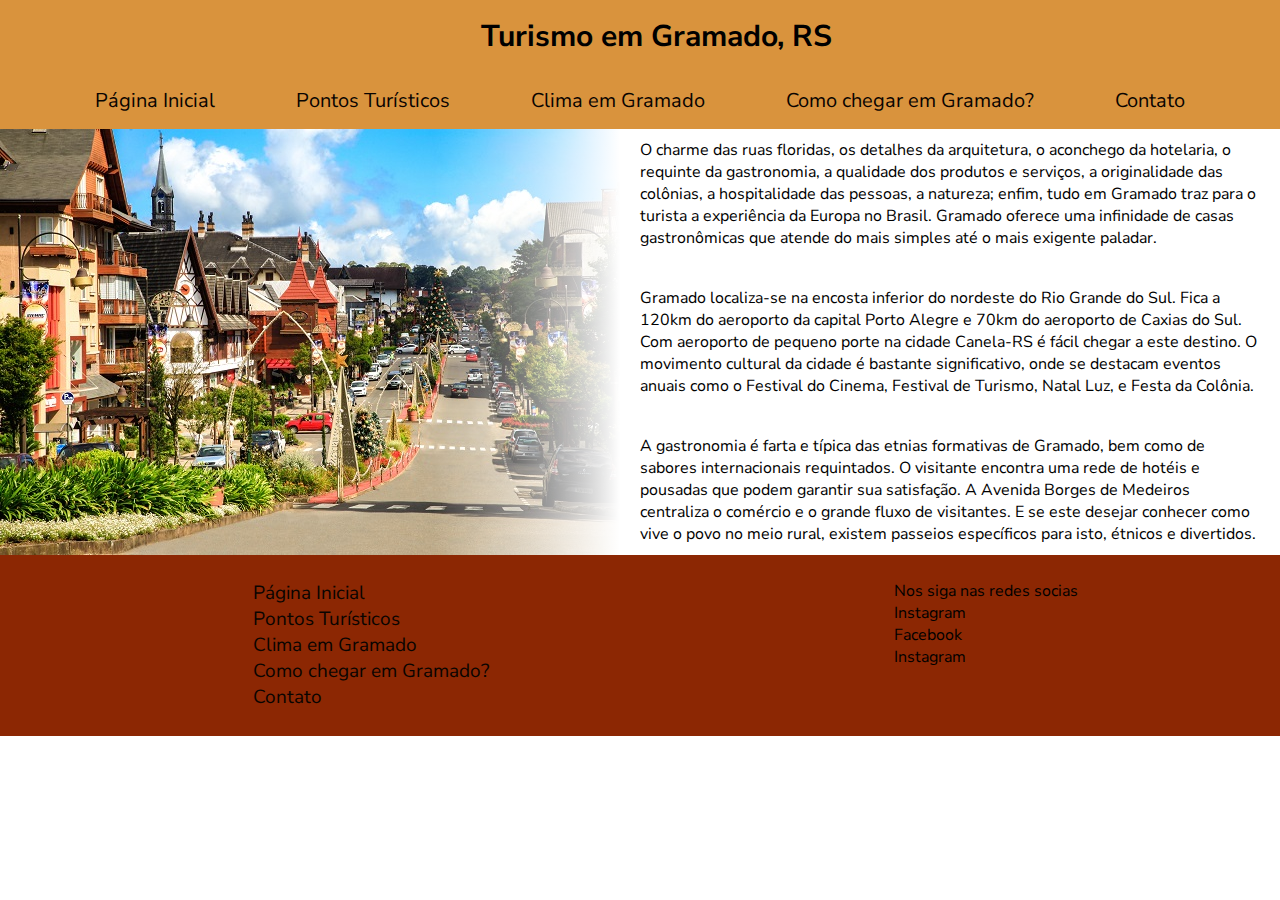
==== index.html @ dc0c5638 "vamo q vamo" ====
<!DOCTYPE html>
<html>
  <head>
    <meta charset="utf-8" />
    <link rel="stylesheet" type="text/css" href="estilo.css" />
    <title>Gramado</title>
  </head>
  <body>
    <header>
      <h1>Turismo em Gramado, RS</h1>
    </header>
    
    <nav class="nav-bar">
      <nav calss="nav-list">
        <ul>
          <li class="nav-item"><a href="index.html" class="nav-link"> Página Inicial </a></li>
          <li class="nav-item"><a href="pturistico.html" class="nav-link"> Pontos Turísticos </a></li>
          <li class="nav-item"><a href="clima.html" class="nav-link"> Clima em Gramado </a></li>
          <li class="nav-item"><a href="chegar.html" class="nav-link"> Como chegar em Gramado? </a></li>
          <li class="nav-item"><a href="contato.html" class="nav-link"> Contato </a></li>
        </ul>
      </nav>
    </nav>

    <div class="container-home">
      
      <div class="gramado-home"></div>
  
      <div class="direita-home">

        <p>
          O charme das ruas floridas, os detalhes da arquitetura, o aconchego da
          hotelaria, o requinte da gastronomia, a qualidade dos produtos e serviços,
          a originalidade das colônias, a hospitalidade das pessoas, a natureza;
          enfim, tudo em Gramado traz para o turista a experiência da Europa no
          Brasil. Gramado oferece uma infinidade de casas gastronômicas que atende
          do mais simples até o mais exigente paladar.
        </p>
    
        <p>
          Gramado localiza-se na encosta inferior do nordeste do Rio Grande do Sul.
          Fica a 120km do aeroporto da capital Porto Alegre e 70km do aeroporto de
          Caxias do Sul. Com aeroporto de pequeno porte na cidade Canela-RS é fácil
          chegar a este destino. O movimento cultural da cidade é bastante
          significativo, onde se destacam eventos anuais como o Festival do Cinema,
          Festival de Turismo, Natal Luz, e Festa da Colônia.
        </p>
    
        <p>
          A gastronomia é farta e típica das etnias formativas de Gramado, bem como
          de sabores internacionais requintados. O visitante encontra uma rede de
          hotéis e pousadas que podem garantir sua satisfação. A Avenida Borges de
          Medeiros centraliza o comércio e o grande fluxo de visitantes. E se este
          desejar conhecer como vive o povo no meio rural, existem passeios
          específicos para isto, étnicos e divertidos.
        </p>
        
      </div>

    </div>

   <footer>
    <div class="footer-cont">
    
   
    <div calss="footer-list">
      <ul>
        <li class="footer-item"><a href="index.html" class="footer-link"> Página Inicial </a></li>
        <li class="footer-item"><a href="pturistico.html" class="footer-link"> Pontos Turísticos </a></li>
        <li class="footer-item"><a href="clima.html" class="footer-link"> Clima em Gramado </a></li>
        <li class="footer-item"><a href="chegar.html" class="footer-link"> Como chegar em Gramado? </a></li>
        <li class="footer-item"><a href="contato.html" class="footer-link"> Contato </a></li>
      </ul>
    </div>
    <div class="redes-socias-footer">
      <ul>
        <li class="redessociais"><p>Nos siga nas redes socias<p></li>
        <li class="redessociais"><p>Instagram</li>
          <li class="redessociais"><p>Facebook</li>
            <li class="redessociais"><p>Instagram</li>
      </ul>
    </div>
  </div>
  </footer>
  </body>
</html>
---- estilo.css ----
@import url('https://fonts.googleapis.com/css2?family=Nunito+Sans:ital,opsz,wght@0,6..12,400;0,6..12,700;0,6..12,900;1,6..12,400&display=swap');



* {
  margin: 0;
  padding: 0;
  font-family: 'Nunito Sans', sans-serif;
}

h2 {
  padding: 1vw;
  text-align: center;
  font-size: 3ch;
}

a{
  text-decoration: none;
}

ul li{
  list-style: none;
}

.container-home {
  display: flex;
  font-size: 1rem;
}

.direita-home {
  width: 50vw;
  padding: 10px 20px;
  display: flex;
  flex-direction: column;
  justify-content: space-between;
}

.gramado-home {
  background-image: linear-gradient(to right, rgba(0, 0, 0, 0) 70%, white), url('gramado.jpg');
  width: 640px;
  height: 426px;
}

#descricao-turistico {
  display: flex;
  justify-content: center;
  font-size: 2rem;
  text-align: center;
  margin: 1vw 10%;
}

.grid-turistico {
  margin: 10px 5%;
  display: grid;
  gap: 2rem;
  grid-template-rows: repeat(2, fit-content);
  grid-template-columns: repeat(2 , minmax(250px, 1fr));
}

.item-turistico {
  display: flex;
  align-items: center;
  background-color: #8C2703;
  color: white;
  padding: 1.5rem 1rem;
  border-radius: 15px;
  box-shadow: 0px 0px 10px 5px rgba(0, 0, 0, 0.3);

  transition: all 0.5s;
}

.item-turistico:hover {
  transform: scale(102%);
  cursor: pointer;
}

.item-turistico img {
  border-radius: 20px;
}

.coberta-turistico img {
  height: 200px;
}

.lago-turistico img {
  height: 200px;
}

.rua-turistico img {
  height: 200px;
}

.container-turistico {
  display: flex;
  flex-direction: column;
  margin-left: 20px;
}

.container-turistico p {
  font-size: 1rem;
}

.container-turistico h3 {
  font-size: 1.2rem;
}

.snowland-turistico img {
  width: 220px;
  height: auto;
}

h1 {
  background-color: #D9933D;
  text-align: center;
  font-size: 3ch;
  margin: 0;
  padding: 1rem;
  width: 100vw;
}

.nav-bar ul {
  display: flex;
  justify-content: space-evenly;
  list-style-type: none;
  margin: 0;
  padding: 0.9rem;
  background-color: #D9933D;
  text-align: center;

}

.nav-bar ul li a {
  text-decoration: none;
  color: #090401;
  font-size: 2ch;
  cursor: pointer;
  transition: all 0.3s;
}

.nav-bar ul li a:hover {
  transform: scale(1.2);
  color: #8C2703;
}

.gramadoCapa{
  margin-top:30px;
  display:flex;
  flex-direction:row;
}

.gramadoTexto h3{
  font-size:30px;
}

.gramado{
  padding:20px;
  border-radius:30px;
  height:310px;
  display:block;
  margin:auto;
}

.gramadoTexto{
  text-align:left;
  padding:20px;
}

.gramadoTexto p{
  font-size:20px;
}

.gramadoTexto h3{
  font-size:25px;
}

.gramadoContent2{
  margin:auto;
  margin-left:140px;
  margin-right:140px;
}

.chegarContent{
  margin-top:50px;
  font-size:20px;
}

.chegar figure img{
  border-radius:10px;
  display:block;
  margin:auto;
  width:800px;
}

.chegarTexto{
  display:block;
  margin:auto;
  width:800px;
}

fieldset {
  display: flex;
  justify-content: center;
  
}

legend {
  text-align: center;
}

form div {
  display: flex;
  flex-direction: column;
}

form div label {
  margin-bottom: 3px;
  margin-top: 10px;
}


footer {
  background-color: #8C2703;
  color: #000000;
  text-align: left;
  padding-top: 2%;
  padding-bottom: 2%;
  padding-left: 4%;

}

.footer-cont{
  display: flex;
  justify-content: space-around;
}

.footer-link {
  text-decoration: none;
  color: #090401;
  font-size: 1.9ch;
  cursor: pointer;
  transition: all 0.3s;
}

.redes-sociais-footer p{
  font-size: 1.4rem;

}




@media only screen and (max-width: 1000px) {
  .grid-turistico {
    grid-template-rows: repeat(4, fit-content);
    grid-template-columns: repeat(1 , minmax(250px, 1fr));
  }
  
  .item-turistico {
    flex-direction: column;
    padding: 2rem 1rem;
  }

  .container-turistico {
    text-align: center;
  }

  .item-turistico img {
    width: 80vw;
    height: auto;
  }

  .gramadoCapa{
    flex-direction:column;
  }
  
  .container-home {
    display: flex;
    flex-direction: column;
    font-size: 1rem;
  }
  
  .direita-home {
    width: 50vw;
    padding: 10px 20px;
    display: flex;
    flex-direction: column;
    justify-content: space-between;
  }
  
  .gramado-home {
    background-image: linear-gradient(to bottom, rgba(0, 0, 0, 0) 70%, white), url('gramado.jpg');
    background-size: cover;
    width: calc(640px*0.7);
    height: calc(426px*0.7);
  }
}

@media only screen and (max-width: 800px){
  
  .gramadoCapa{
    flex-direction:column;
  }
  
}
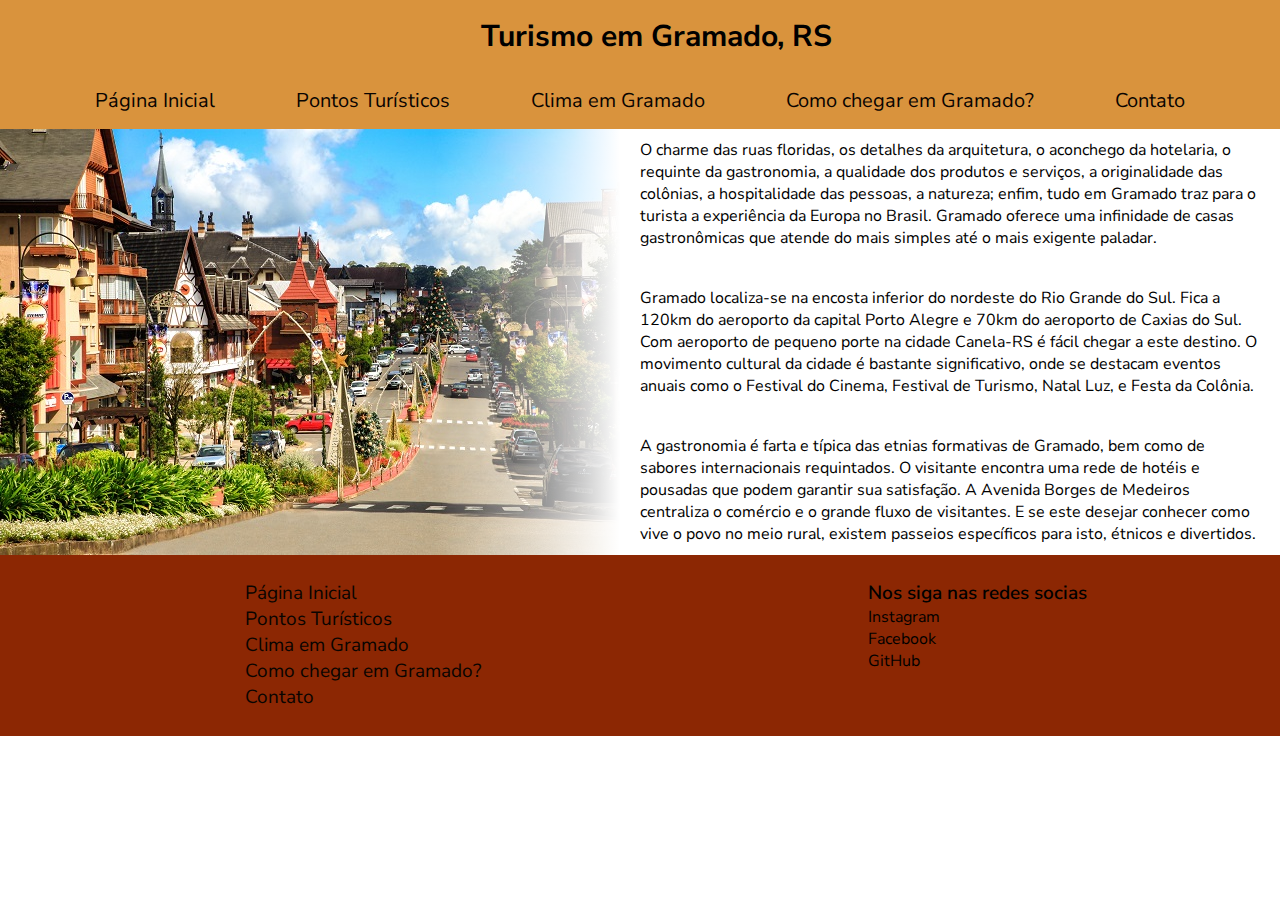
==== commit 28eadd5c: "vamo la" ====
--- a/index.html
+++ b/index.html
@@ -74,10 +74,12 @@
     </div>
     <div class="redes-socias-footer">
       <ul>
-        <li class="redessociais"><p>Nos siga nas redes socias<p></li>
-        <li class="redessociais"><p>Instagram</li>
-          <li class="redessociais"><p>Facebook</li>
-            <li class="redessociais"><p>Instagram</li>
+        <li class="redessociais"><p class="titulo">Nos siga nas redes socias<p></li>
+          <div class="redessociaisCont">
+        <li class="redessociais"><p class="rede">Instagram</li>
+          <li class="redessociais"><p class="rede">Facebook</li>
+          <li class="redessociais"><p class="rede">GitHub</li>
+            </div>
       </ul>
     </div>
   </div>
--- a/estilo.css
+++ b/estilo.css
@@ -241,9 +241,13 @@
   transition: all 0.3s;
 }
 
-.redes-sociais-footer p{
-  font-size: 1.4rem;
-
+.titulo{
+  font-size: 1.9ch;
+  font-weight: 600;
+}
+
+.rede{
+  cursor: pointer;
 }
 
 
@@ -293,6 +297,7 @@
     width: calc(640px*0.7);
     height: calc(426px*0.7);
   }
+
 }
 
 @media only screen and (max-width: 800px){
@@ -301,4 +306,5 @@
     flex-direction:column;
   }
   
-}
+
+}
